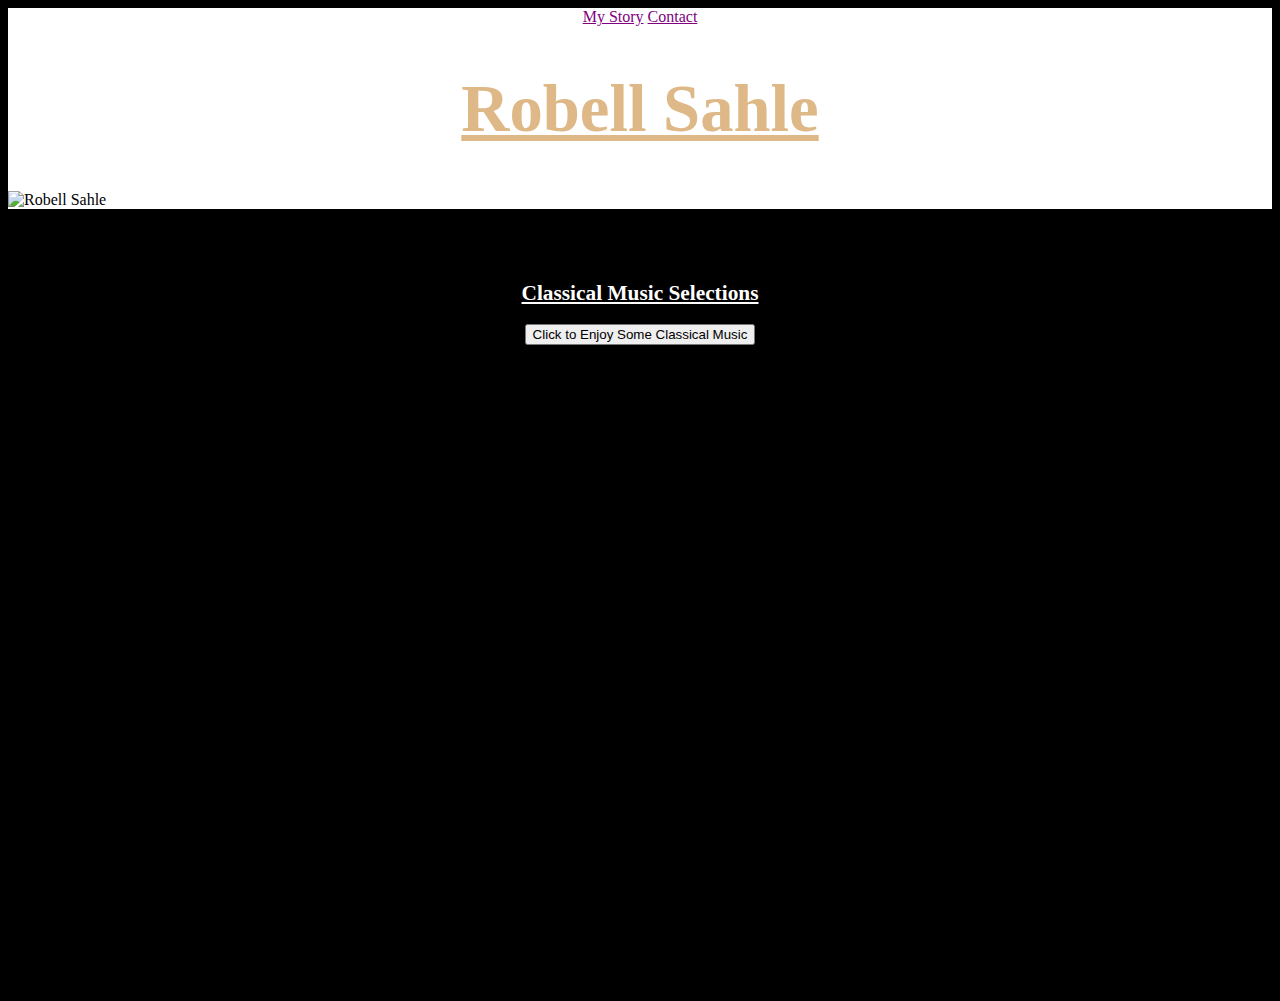
==== Pre-Work/index.html @ eb9d1ee4 "my first commit" ====
<!DOCTYPE html>
<html>
    <div id="Div1">
    <head>
        <link rel="stylesheet" type="text/css" href="css/style.css">
        <title> Robell Sahle</title>
<nav>
<a href="file:///Users/lionheart/SE-Homework/Pre-Work/Pages/My Story.html">My Story</a>
<a href="file:///Users/lionheart/SE-Homework/Pre-Work/Pages/Contact.html">Contact</a>
</nav>
<h1>Robell Sahle</h1>
<img src="https://photos.headshotcrew.com/styles/large/s3/photos/11/57/34/sahle_4-2065-edit-edit.jpg?itok=SFLVtoTa" alt="Robell Sahle" class="center">
</div>   
</head>
<body>
    <br><br><br>
    <div id= "Classicalmusic">
    <h2>Classical Music Selections</h2>
<button onclick="window.location.href='https://www.youtube.com/watch?v=F1DnC1bnI1Q';">Click to Enjoy Some Classical Music</button>
<br>
<iframe width="560" height="315" src="https://www.youtube.com/embed/vn3OdaQtSNY?start=3" title="YouTube video player" frameborder="0" allow="accelerometer; autoplay; clipboard-write; encrypted-media; gyroscope; picture-in-picture" allowfullscreen></iframe>
<iframe width="560" height="315" src="https://www.youtube.com/embed/uw8YI7hoGW8" title="YouTube video player" frameborder="0" allow="accelerometer; autoplay; clipboard-write; encrypted-media; gyroscope; picture-in-picture" allowfullscreen></iframe>
    </div>
</body>
</html>


<!-- This was built by Robell Sahle.-->
---- Pre-Work/css/style.css ----
h1 {color: burlywood; text-align: center; font-size: 50pt; text-decoration: underline}
        img {display: block; margin-left: auto; margin-right: auto}
        a {color: purple}
        p {text-indent:1in; font-size: 14pt; color: white}
nav {text-align: center; color: purple}
h2 {color: white; font-size:16pt; text-align: center; text-decoration: underline}
    button {text-align: center;}
    button {margin-left: auto; margin-right: auto; display: block}
    iframe {margin-left: auto; margin-right: auto; display: block}
    #Div1 {background-color: white}
#Classicalmusic {background-color: black}
body {background-color: black}
h3 {text-align: center; text-decoration: underline; color:burlywood; font-size: 16pt}
p {text-indent:1in; font-size: 14pt}
ul {font-size: 14pt;}
table {margin-left: auto; margin-right: auto}
tr {color: white;}
#TopRow {color:coral; font-size: 14pt; text-decoration: underline}
.Country {color:White}
#Past {background-color:black; color: whitesmoke}
#Present {background-color:beige; color: black}
#Travel {background-color: rgba(128, 128, 128, 0.055);}
h4 {font-size: 30pt}
form {padding: 200px; background-color:wheat; font-style: italic; font-weight:500px; border-style: solid}
input[type=button] {color: black; background-color: white; padding: 4px}
input[type=button]:hover{border: solid; background-color:purple;}
input[type=text]:focus{background-color:rgb(250, 250, 226); color: black; width: 100%; transition: 2s}
button.skeuomorph{outline: none; padding: 1em; font-size: inherit; font-family:Arial; board-radius:.5em}
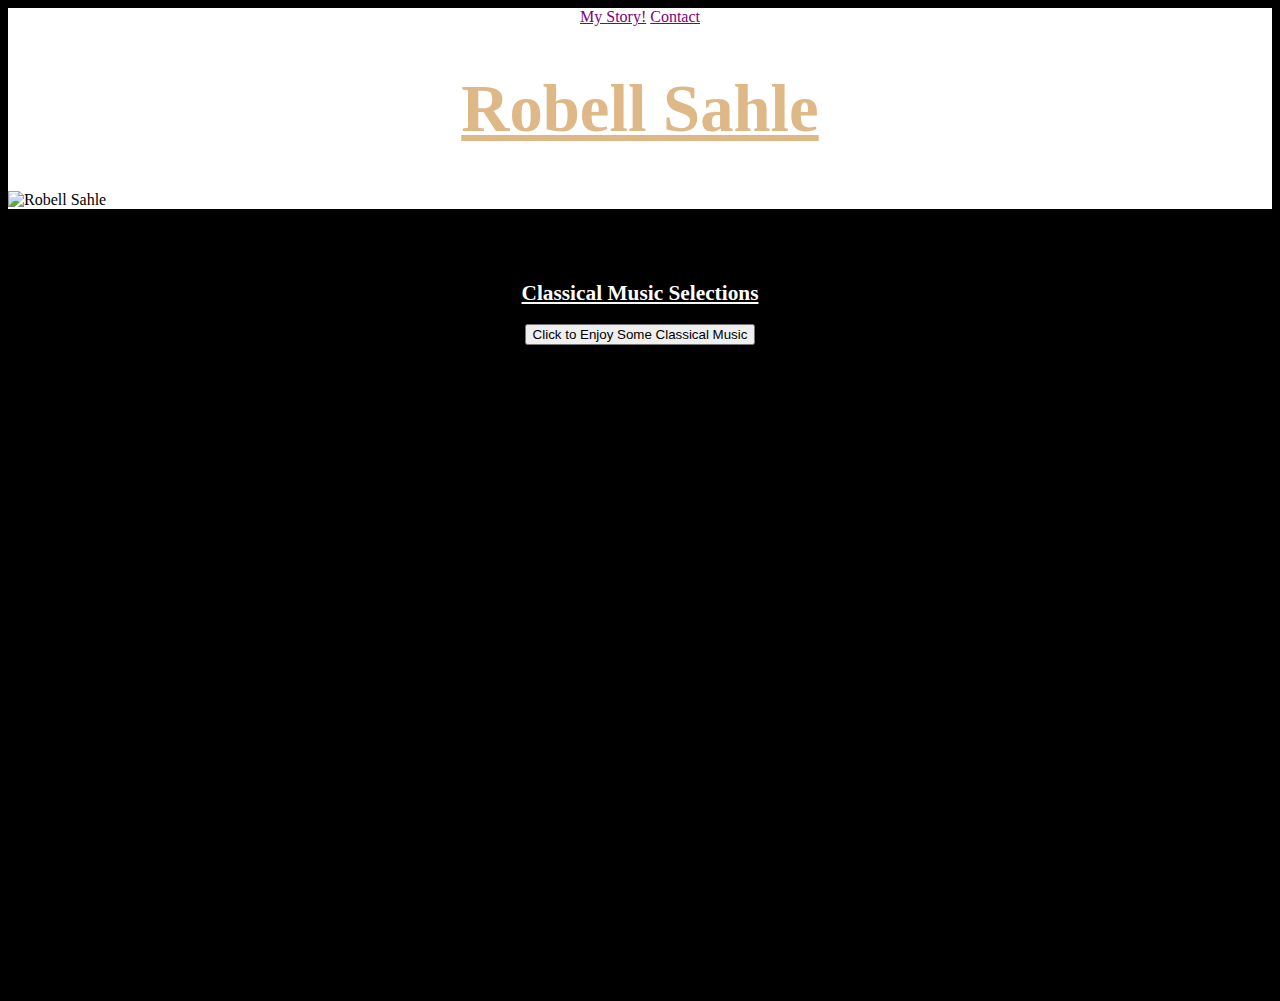
==== commit d28da511: "Second Commit" ====
--- a/Pre-Work/index.html
+++ b/Pre-Work/index.html
@@ -5,7 +5,7 @@
         <link rel="stylesheet" type="text/css" href="css/style.css">
         <title> Robell Sahle</title>
 <nav>
-<a href="file:///Users/lionheart/SE-Homework/Pre-Work/Pages/My Story.html">My Story</a>
+<a href="file:///Users/lionheart/SE-Homework/Pre-Work/Pages/My Story.html">My Story!</a>
 <a href="file:///Users/lionheart/SE-Homework/Pre-Work/Pages/Contact.html">Contact</a>
 </nav>
 <h1>Robell Sahle</h1>
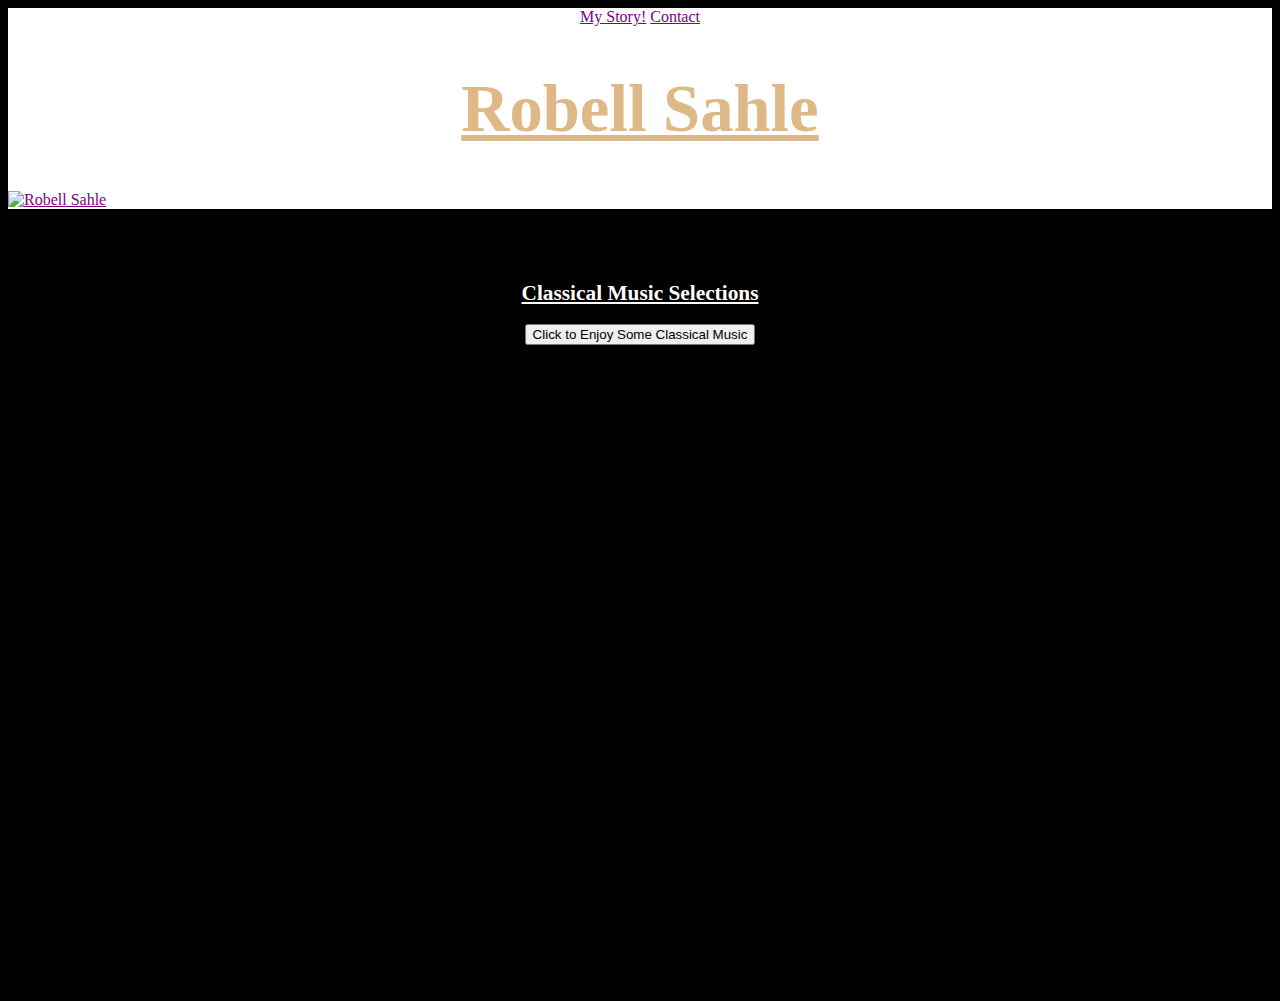
==== commit 81b2ea45: "Pre-Work" ====
--- a/Pre-Work/index.html
+++ b/Pre-Work/index.html
@@ -9,7 +9,9 @@
 <a href="file:///Users/lionheart/SE-Homework/Pre-Work/Pages/Contact.html">Contact</a>
 </nav>
 <h1>Robell Sahle</h1>
+<a href="https://github.com/RobellS">
 <img src="https://photos.headshotcrew.com/styles/large/s3/photos/11/57/34/sahle_4-2065-edit-edit.jpg?itok=SFLVtoTa" alt="Robell Sahle" class="center">
+</a>
 </div>   
 </head>
 <body>
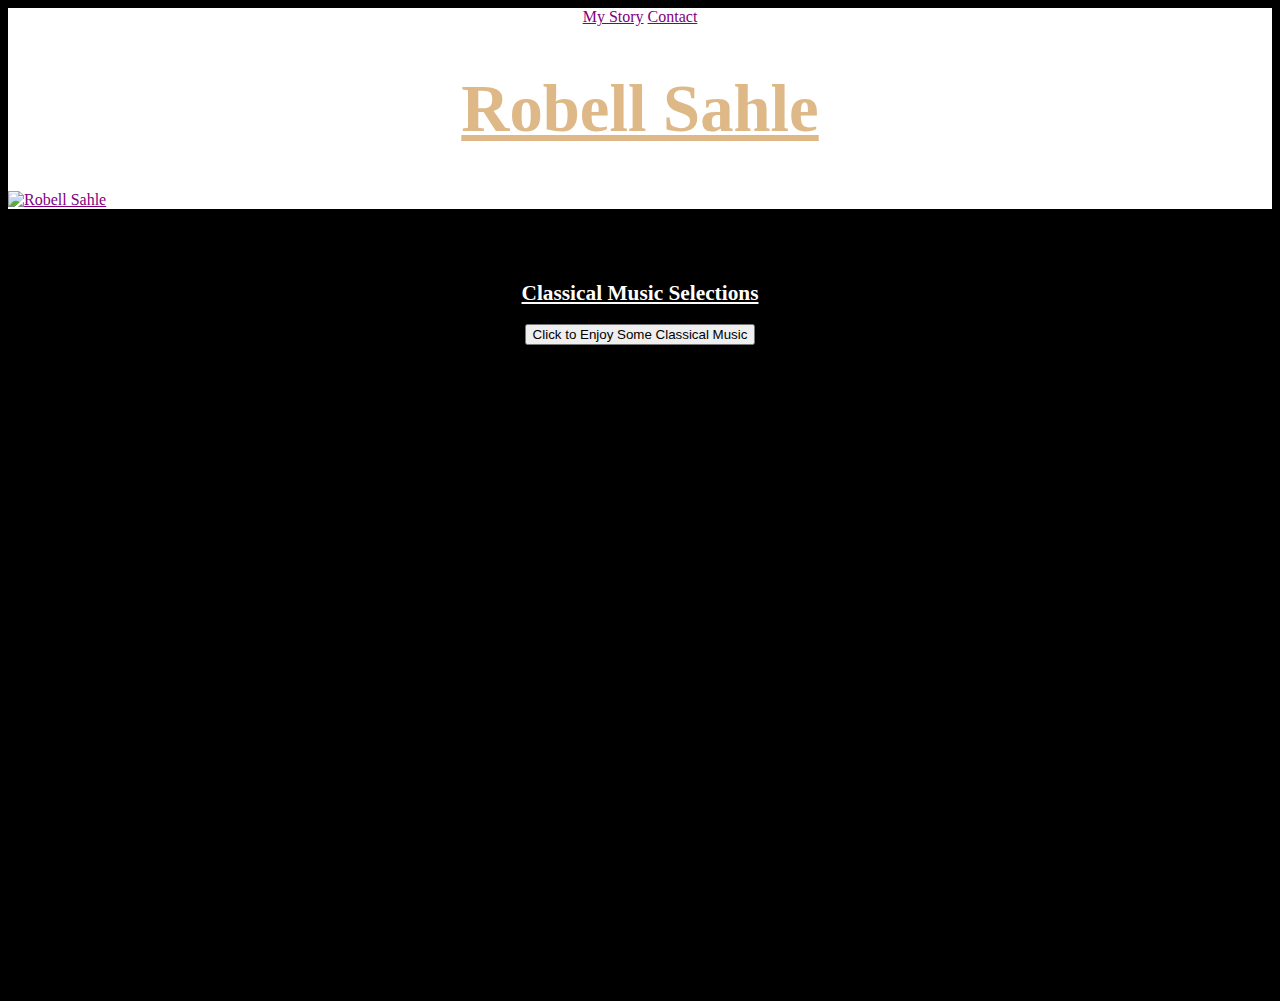
==== commit 648a80c0: "Pre-work" ====
--- a/Pre-Work/index.html
+++ b/Pre-Work/index.html
@@ -5,7 +5,7 @@
         <link rel="stylesheet" type="text/css" href="css/style.css">
         <title> Robell Sahle</title>
 <nav>
-<a href="file:///Users/lionheart/SE-Homework/Pre-Work/Pages/My Story.html">My Story!</a>
+<a href="file:///Users/lionheart/SE-Homework/Pre-Work/Pages/My Story.html">My Story</a>
 <a href="file:///Users/lionheart/SE-Homework/Pre-Work/Pages/Contact.html">Contact</a>
 </nav>
 <h1>Robell Sahle</h1>
--- a/Pre-Work/css/style.css
+++ b/Pre-Work/css/style.css
@@ -11,7 +11,7 @@
 #Classicalmusic {background-color: black}
 body {background-color: black}
 h3 {text-align: center; text-decoration: underline; color:burlywood; font-size: 16pt}
-p {text-indent:1in; font-size: 14pt}
+p {text-indent:1in; font-size: 14pt; font-style:oblique}
 ul {font-size: 14pt;}
 table {margin-left: auto; margin-right: auto}
 tr {color: white;}
@@ -19,10 +19,10 @@
 .Country {color:White}
 #Past {background-color:black; color: whitesmoke}
 #Present {background-color:beige; color: black}
-#Travel {background-color: rgba(128, 128, 128, 0.055);}
+#Travel {background-color: rgba(128, 128, 128, 0.055)}
 h4 {font-size: 30pt}
 form {padding: 200px; background-color:wheat; font-style: italic; font-weight:500px; border-style: solid}
 input[type=button] {color: black; background-color: white; padding: 4px}
 input[type=button]:hover{border: solid; background-color:purple;}
 input[type=text]:focus{background-color:rgb(250, 250, 226); color: black; width: 100%; transition: 2s}
-button.skeuomorph{outline: none; padding: 1em; font-size: inherit; font-family:Arial; board-radius:.5em}+button.skeuomorph{outline: none; padding: 1em; font-size: inherit; font-family:"Arial"}